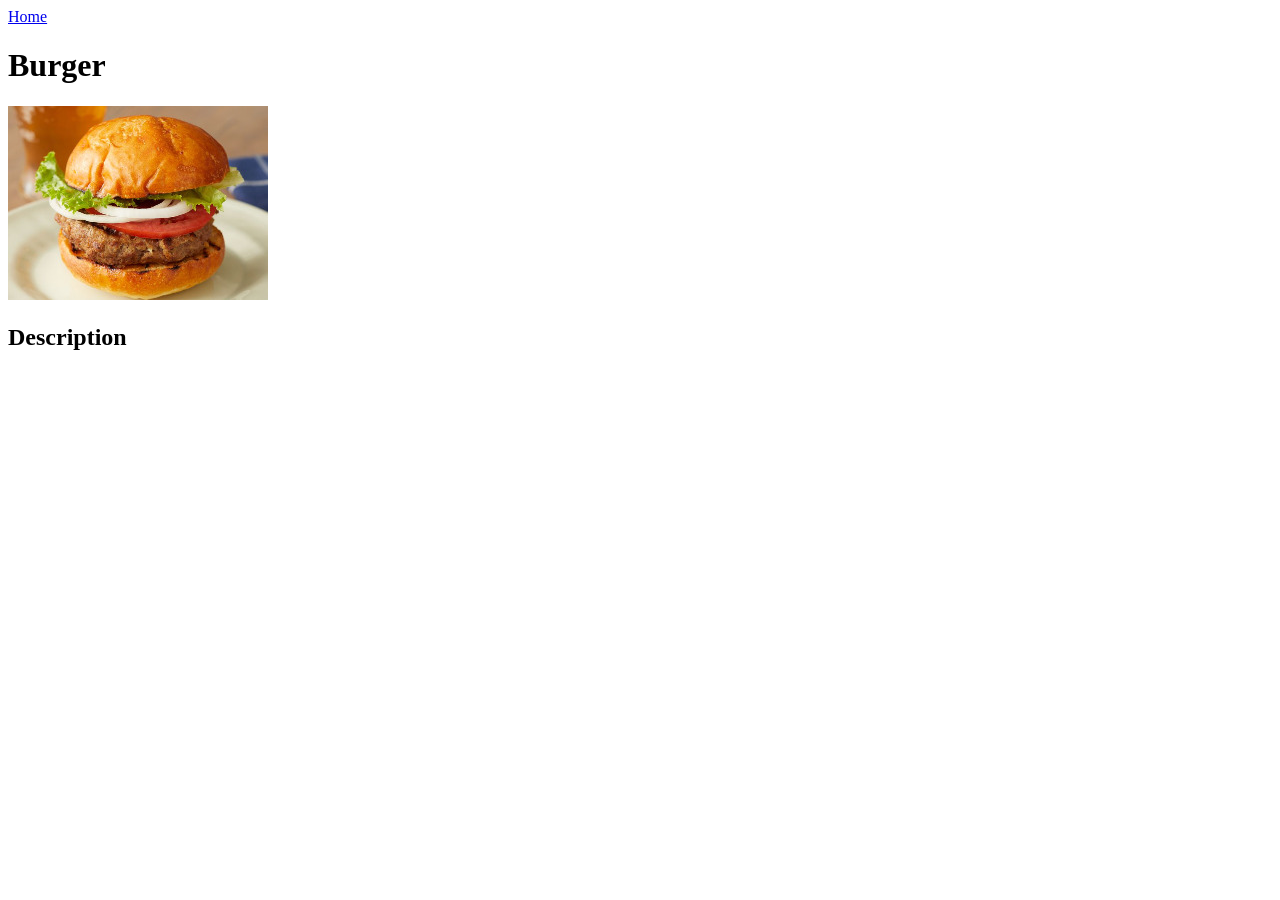
==== recipes/burger.html @ 64dc4260 "Added `<h2>` heading to burger.html" ====
<!DOCTYPE html>
<html lang="en">
  <head>
    <meta charset="UTF-8" />
    <title>Burger</title>
  </head>
  <body>
    <a href="/index.html">Home</a>
    <h1>Burger</h1>
    <img src="/images/burger.jpeg" alt="Homemade burger" />
    <h2>Description</h2>
  </body>
</html>
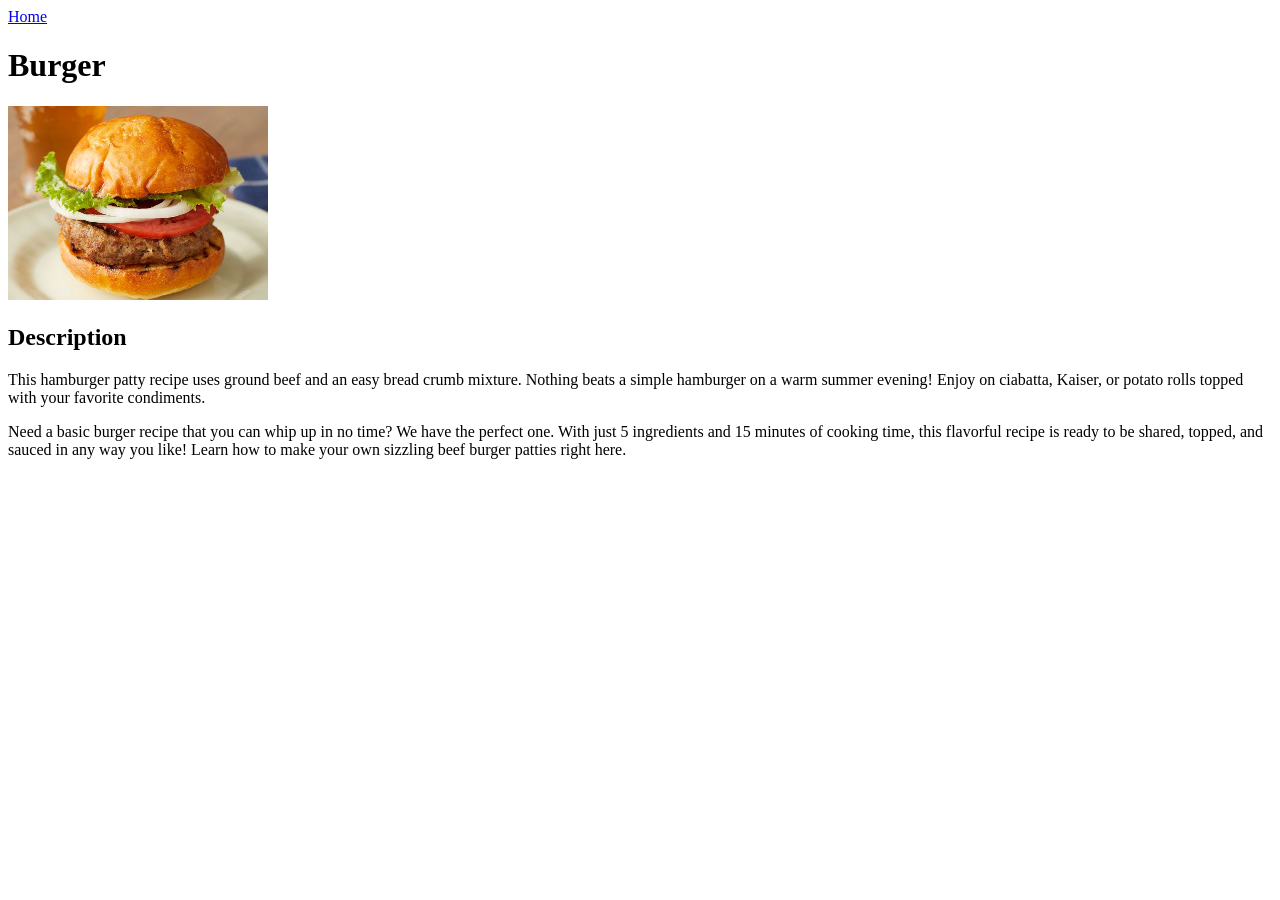
==== commit 4f9143a5: "Added two `<p>` to `burger.html`" ====
--- a/recipes/burger.html
+++ b/recipes/burger.html
@@ -9,5 +9,18 @@
     <h1>Burger</h1>
     <img src="/images/burger.jpeg" alt="Homemade burger" />
     <h2>Description</h2>
+
+    <p>
+      This hamburger patty recipe uses ground beef and an easy bread crumb
+      mixture. Nothing beats a simple hamburger on a warm summer evening! Enjoy
+      on ciabatta, Kaiser, or potato rolls topped with your favorite condiments.
+    </p>
+
+    <p>
+      Need a basic burger recipe that you can whip up in no time? We have the
+      perfect one. With just 5 ingredients and 15 minutes of cooking time, this
+      flavorful recipe is ready to be shared, topped, and sauced in any way you
+      like! Learn how to make your own sizzling beef burger patties right here.
+    </p>
   </body>
 </html>
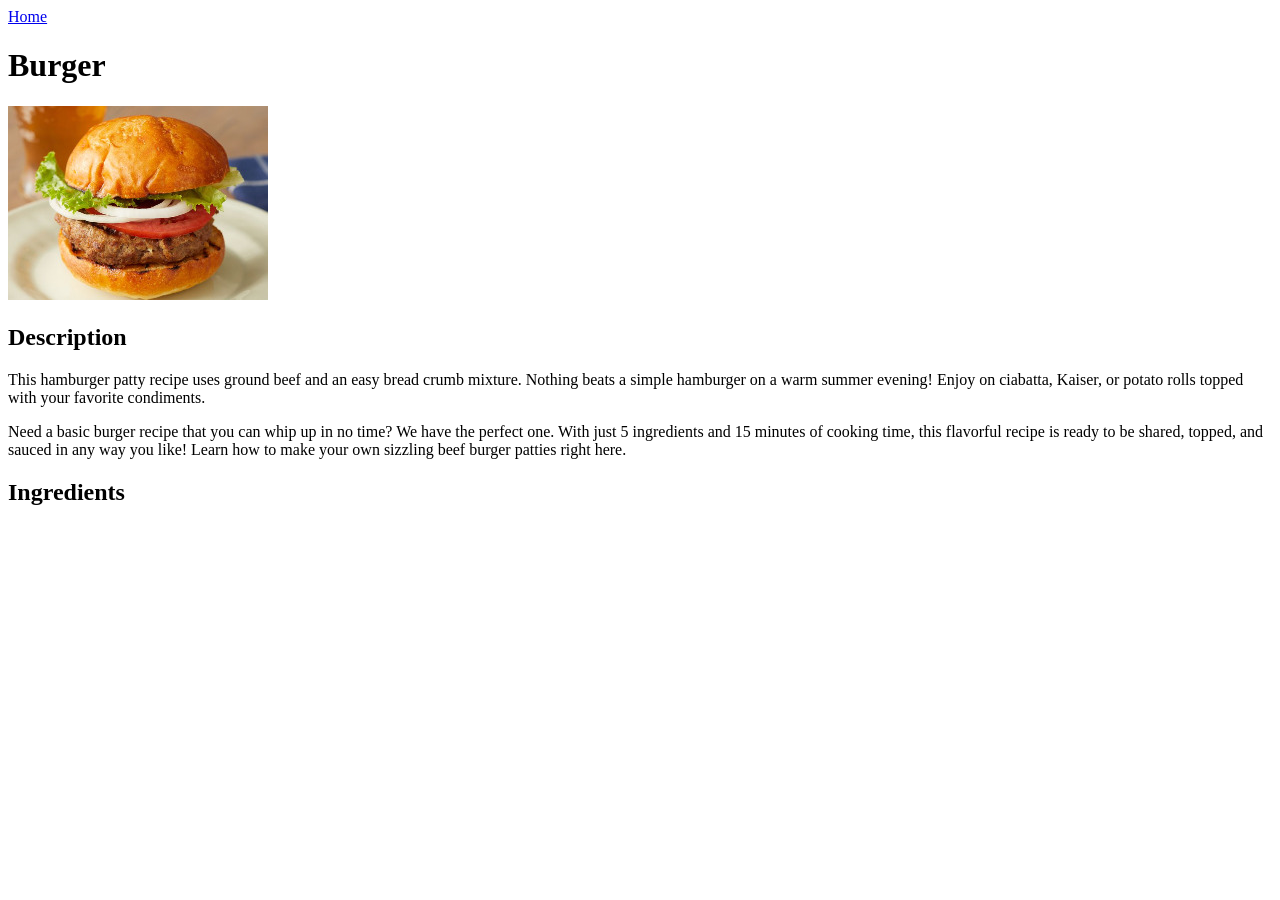
==== commit 8b5ede65: "Added `<h2>` heading to `burger.html`" ====
--- a/recipes/burger.html
+++ b/recipes/burger.html
@@ -22,5 +22,7 @@
       flavorful recipe is ready to be shared, topped, and sauced in any way you
       like! Learn how to make your own sizzling beef burger patties right here.
     </p>
+
+    <h2>Ingredients</h2>
   </body>
 </html>
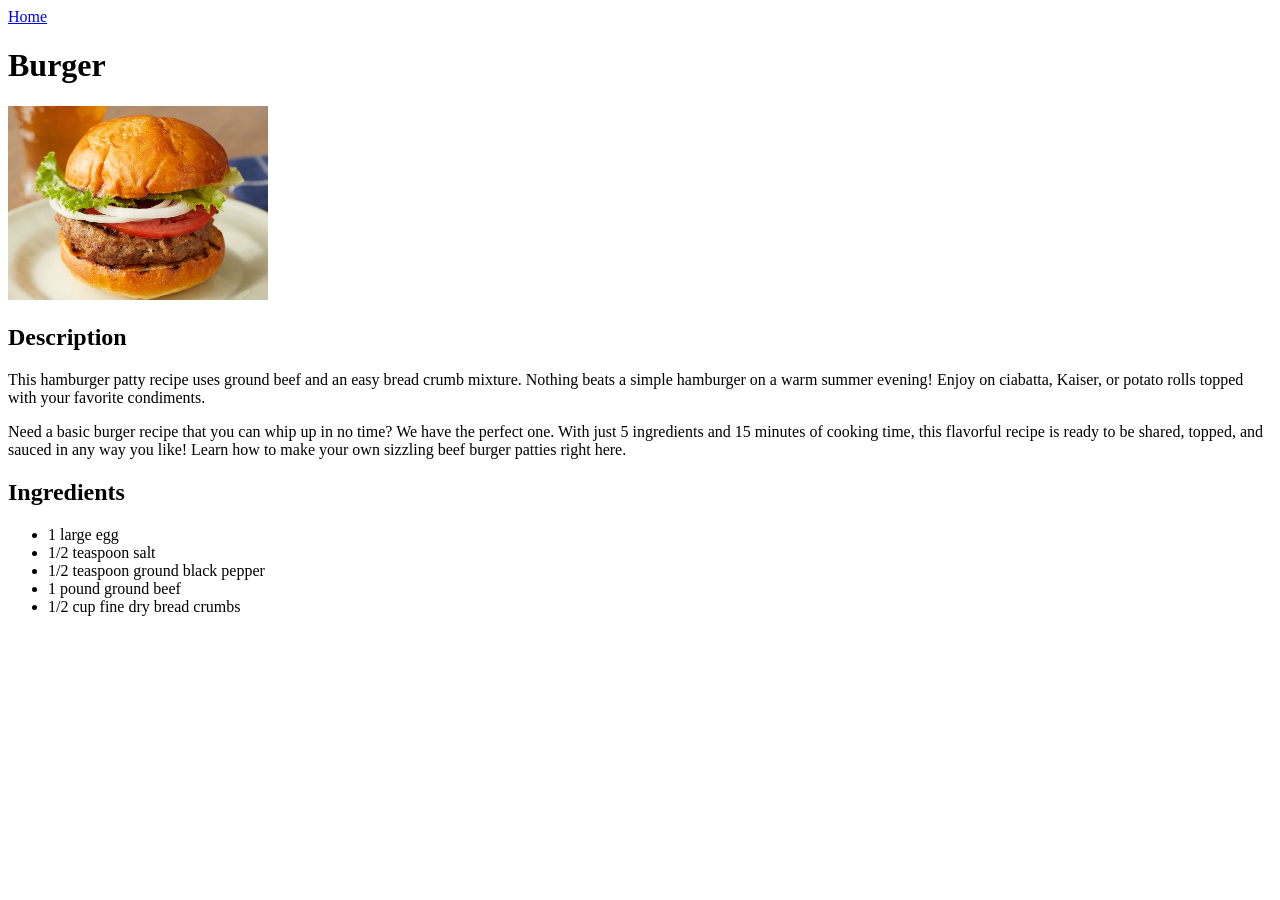
==== commit be118509: "Added `<ul>` and `<li>` items to `burger.html`" ====
--- a/recipes/burger.html
+++ b/recipes/burger.html
@@ -24,5 +24,12 @@
     </p>
 
     <h2>Ingredients</h2>
+    <ul>
+      <li>1 large egg</li>
+      <li>1/2 teaspoon salt</li>
+      <li>1/2 teaspoon ground black pepper</li>
+      <li>1 pound ground beef</li>
+      <li>1/2 cup fine dry bread crumbs</li>
+    </ul>
   </body>
 </html>
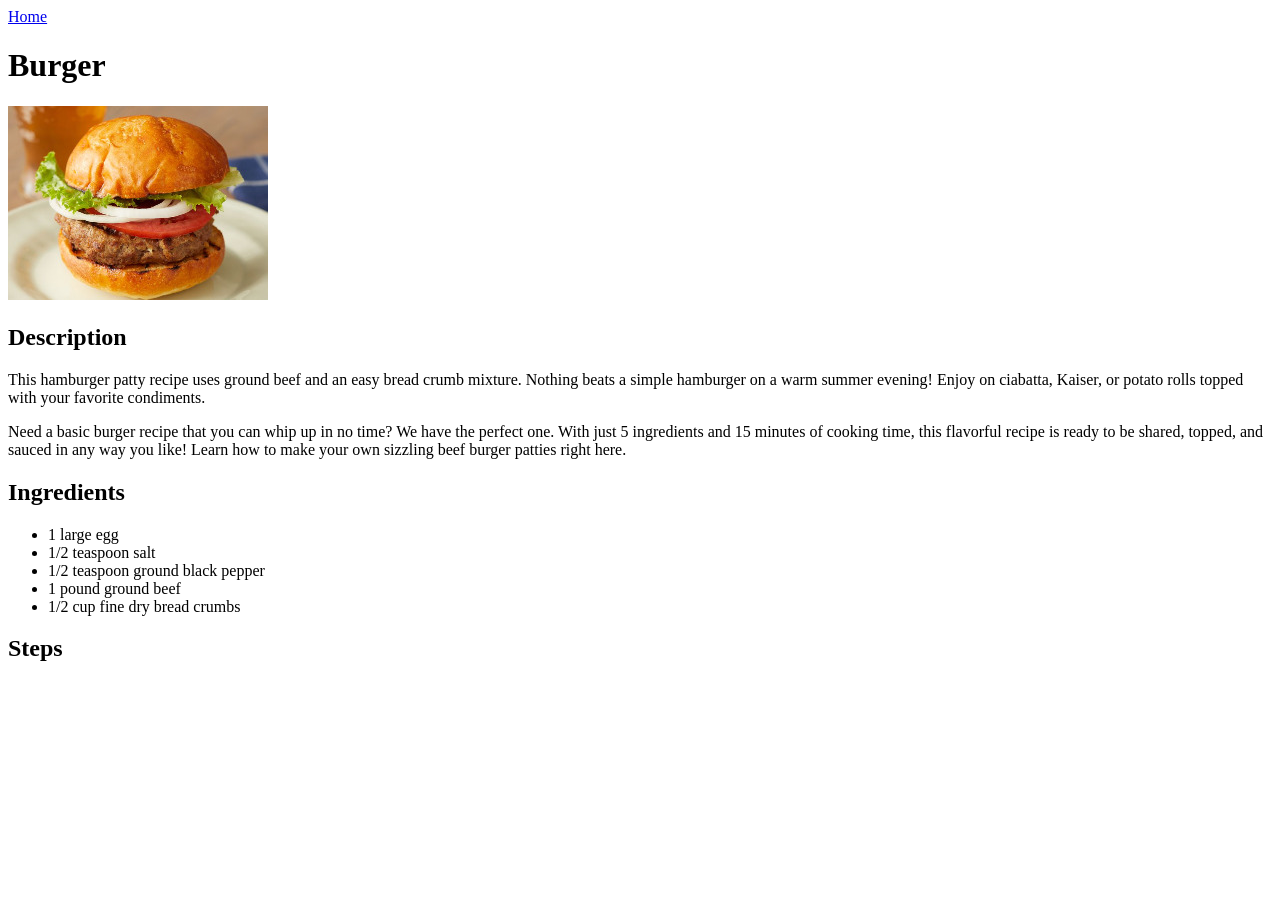
==== commit 778bbdf8: "Added `<h2>` heading to `burger.html`" ====
--- a/recipes/burger.html
+++ b/recipes/burger.html
@@ -31,5 +31,7 @@
       <li>1 pound ground beef</li>
       <li>1/2 cup fine dry bread crumbs</li>
     </ul>
+
+    <h2>Steps</h2>
   </body>
 </html>
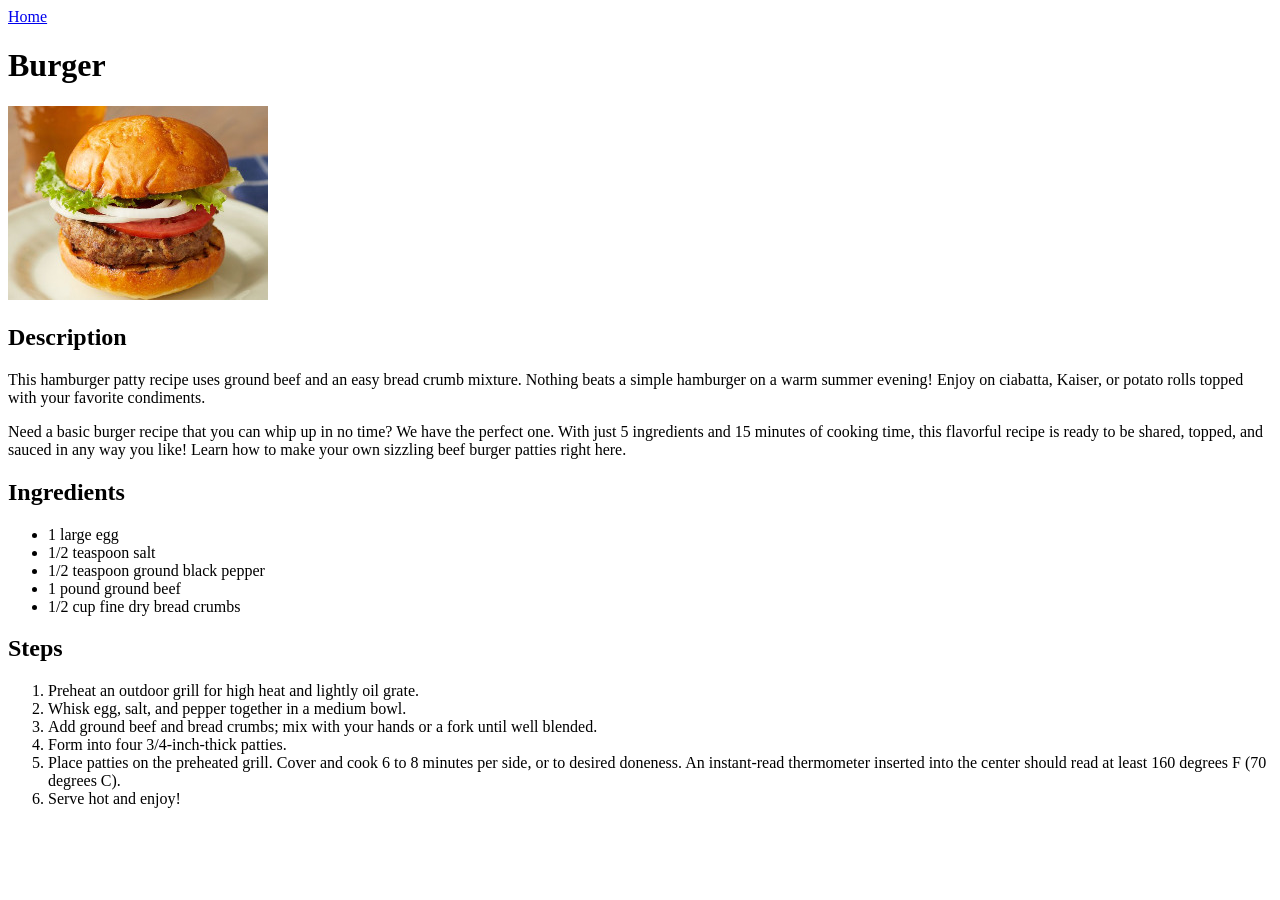
==== commit eaf129ab: "Added `<ol>` and `<li>` items to `burger.html`" ====
--- a/recipes/burger.html
+++ b/recipes/burger.html
@@ -33,5 +33,20 @@
     </ul>
 
     <h2>Steps</h2>
+    <ol>
+      <li>Preheat an outdoor grill for high heat and lightly oil grate.</li>
+      <li>Whisk egg, salt, and pepper together in a medium bowl.</li>
+      <li>
+        Add ground beef and bread crumbs; mix with your hands or a fork until
+        well blended.
+      </li>
+      <li>Form into four 3/4-inch-thick patties.</li>
+      <li>
+        Place patties on the preheated grill. Cover and cook 6 to 8 minutes per
+        side, or to desired doneness. An instant-read thermometer inserted into
+        the center should read at least 160 degrees F (70 degrees C).
+      </li>
+      <li>Serve hot and enjoy!</li>
+    </ol>
   </body>
 </html>
